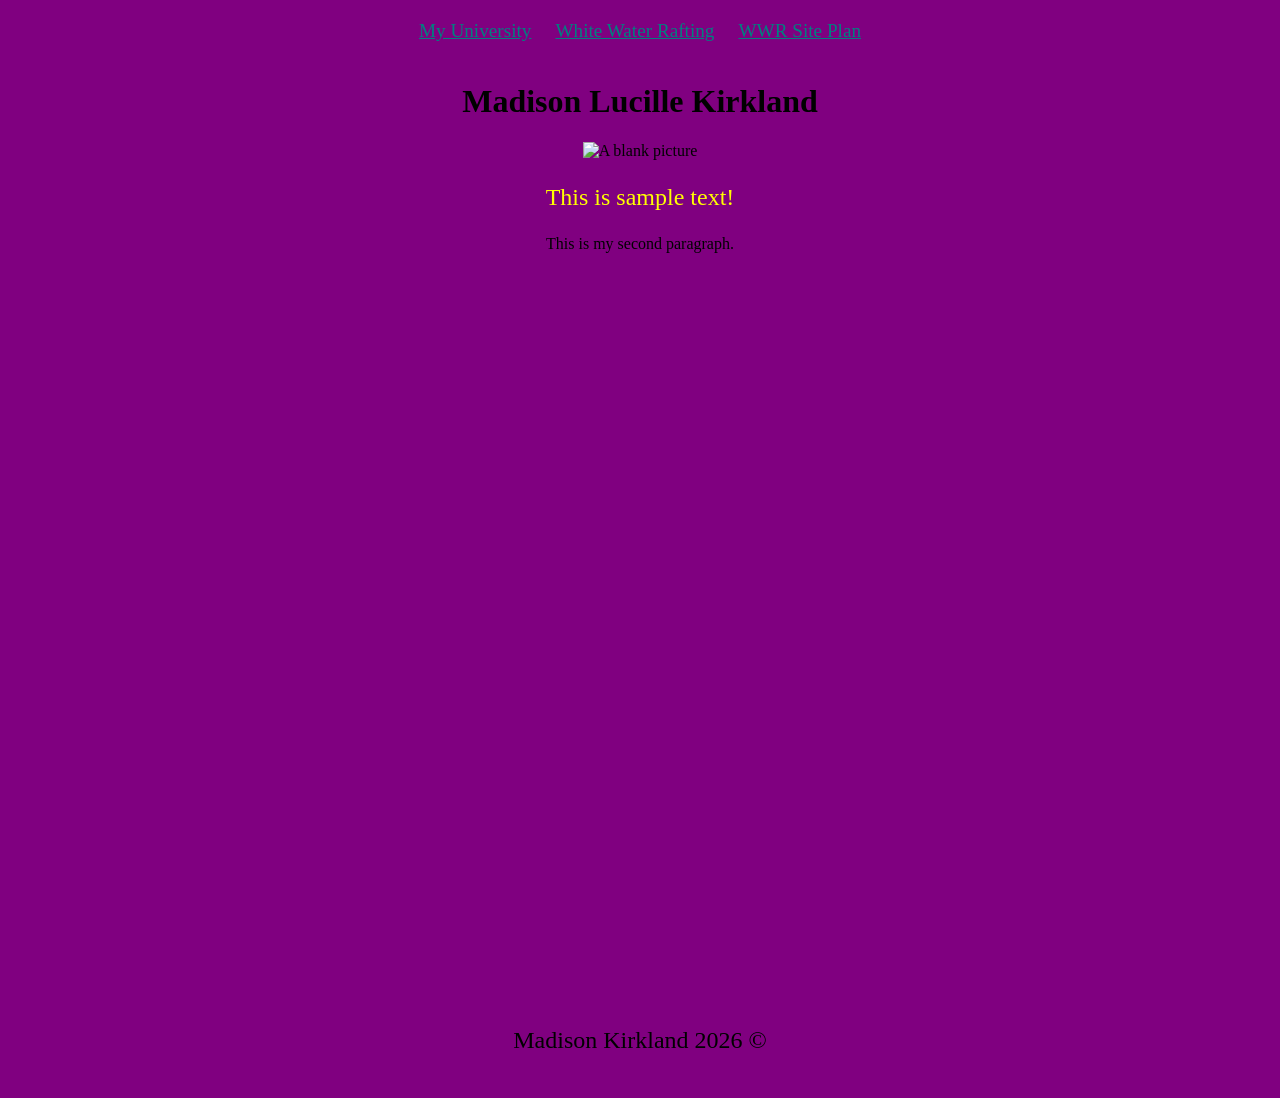
==== index.html @ 2065393e "first commit" ====
<!DOCTYPE html>
<html lang="en">
    <head>
        <meta charset="UTF-8">
        <meta name="viewport" content="width=device-width, initial-scale=1.0">
        <title>Portal Page for WDD 130</title>
        <link href="styles/styles.css" rel="stylesheet">
    </head>
    <body>
        <header>
            <nav>
                <a href="https://www.byui.edu/" target="_blank">My University</a>
                <a href="wwr/index.html">White Water Rafting</a>
                <a href="wwr/site-plan-rafting.html">WWR Site Plan</a>
            </nav>
        </header>
        <main>
            <h1>Madison Lucille Kirkland </h1>
            <img src="images/#" alt="A blank picture" width="300px">
            <p class="emphasis">This is sample text!</p>
            <pid="second">This is my second paragraph.</p>
        </main>
        <footer>
            <p>Madison Kirkland 2026 &copy;</p>
        </footer>
    </body>
</html>
---- styles/styles.css ----
body {
    background-color: purple;
    text-align: center;
    margin: 0;
}

main {
    min-height: 100vh;
}

header, footer {
    background-color: light pink;
    padding: 20px;
    /* border: 20px solid black; */
    /* margin: 20px; */
    /* border-radius: 10px; */
}

.current {
    color: #ccc;
}

nav a {
    color:teal;
    font-size: 1.2em;
    padding: 10px;
}

nav a:hover {
    color:lightblue;
}

img {
    width: 600px;
}

p {
    font-size: 1.5em;
}

#second {
    font-size: 3em;
}

.emphasis {
    color: yellow;
}
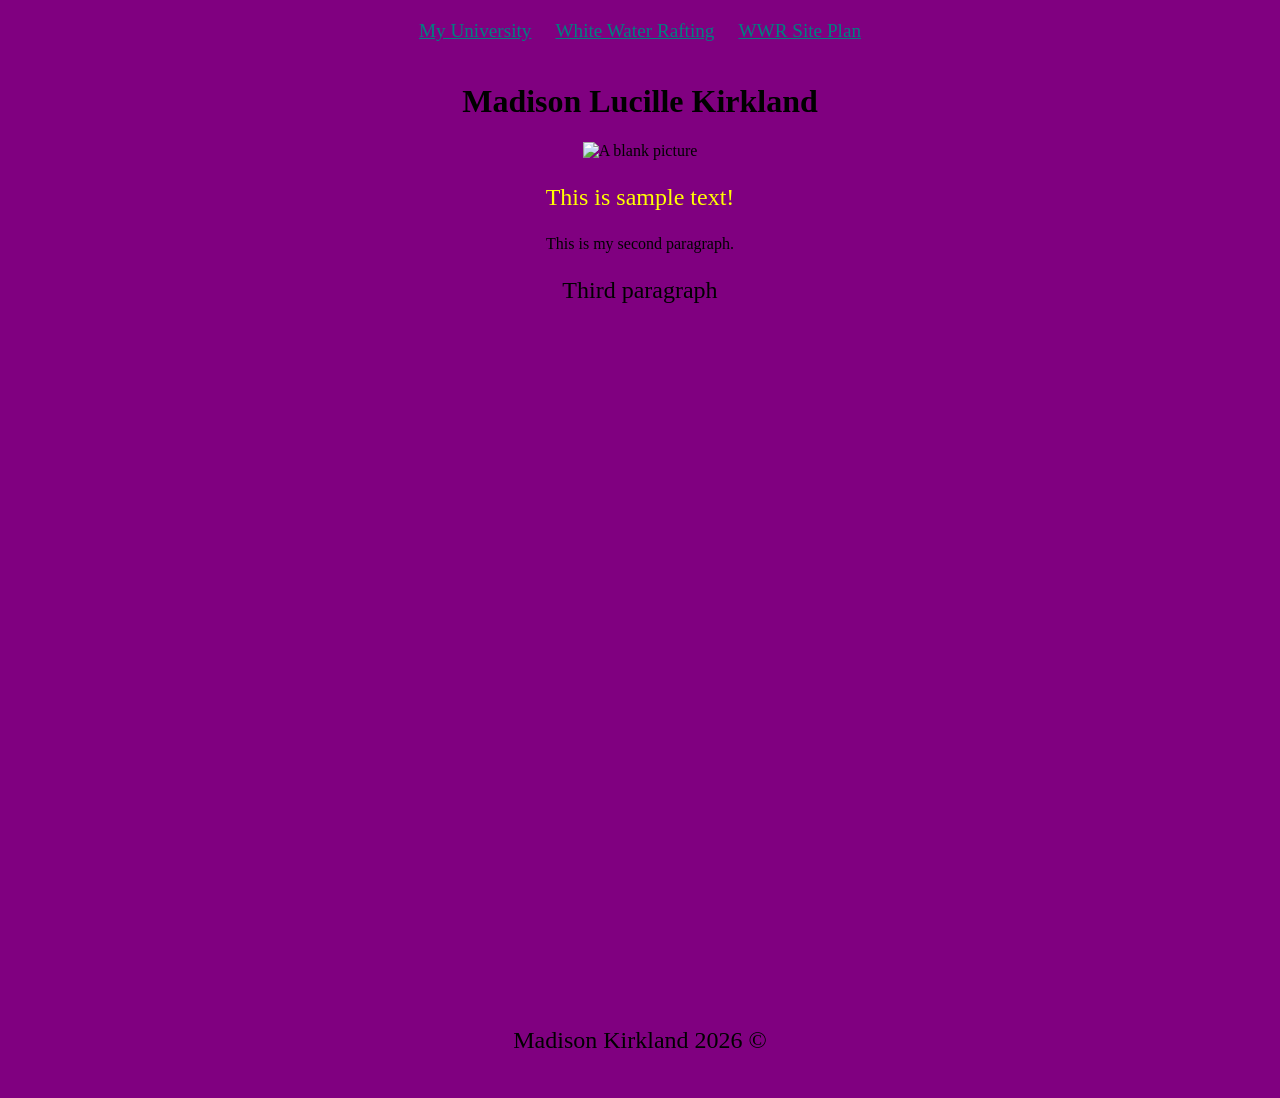
==== commit a8a5ce24: "third paragraph" ====
--- a/index.html
+++ b/index.html
@@ -19,6 +19,7 @@
             <img src="images/#" alt="A blank picture" width="300px">
             <p class="emphasis">This is sample text!</p>
             <pid="second">This is my second paragraph.</p>
+            <p>Third paragraph</p>
         </main>
         <footer>
             <p>Madison Kirkland 2026 &copy;</p>
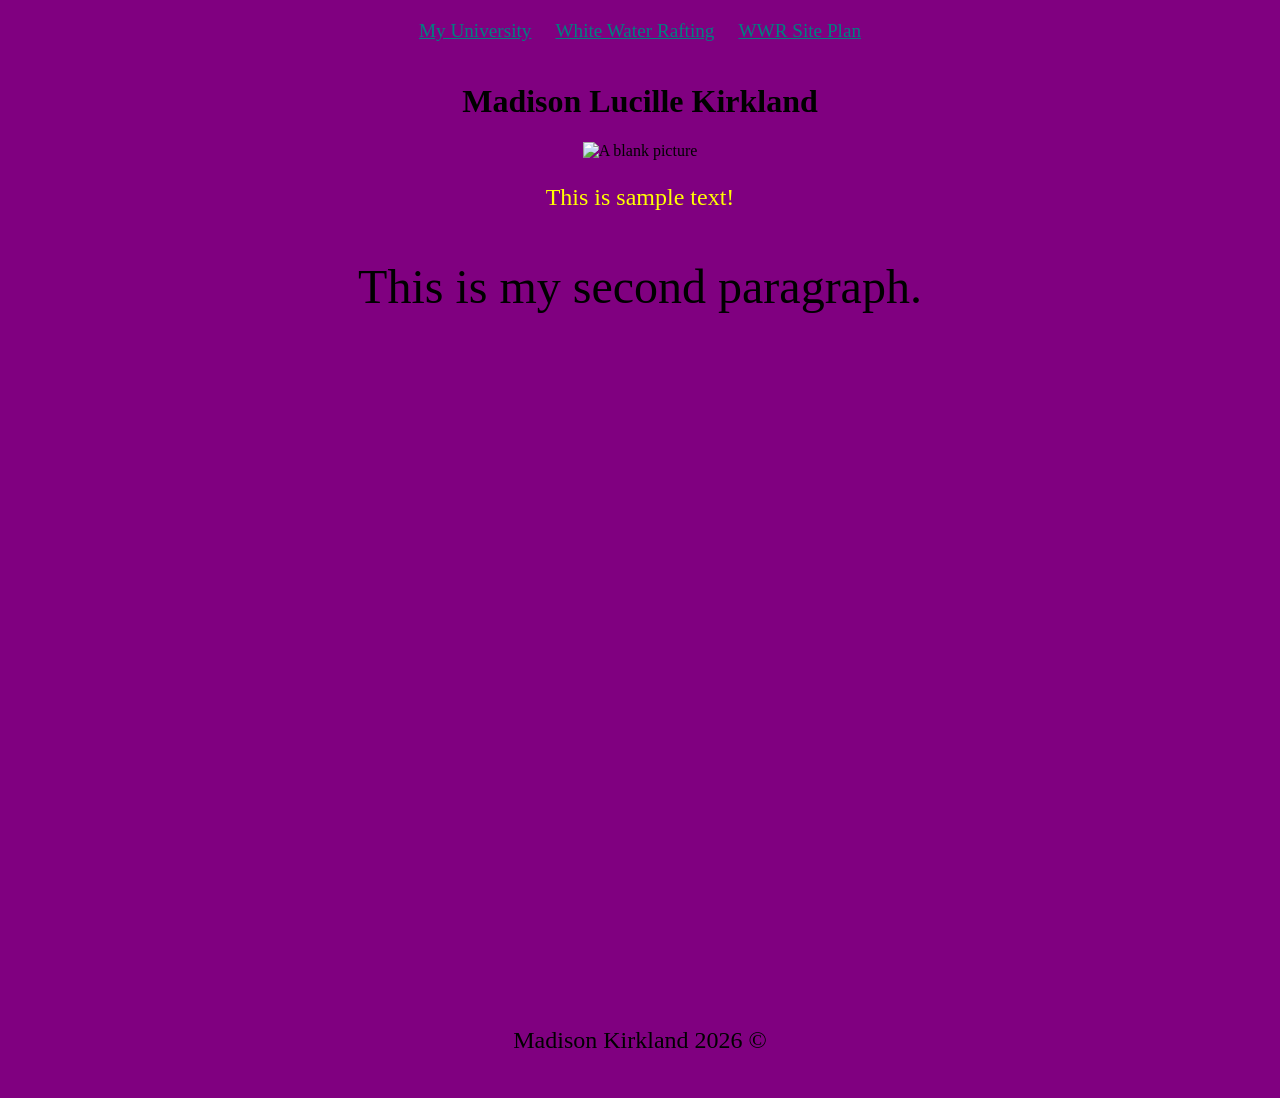
==== commit 02b42de4: "Site Plan HTML" ====
--- a/index.html
+++ b/index.html
@@ -18,8 +18,7 @@
             <h1>Madison Lucille Kirkland </h1>
             <img src="images/#" alt="A blank picture" width="300px">
             <p class="emphasis">This is sample text!</p>
-            <pid="second">This is my second paragraph.</p>
-            <p>Third paragraph</p>
+            <p id="second">This is my second paragraph.</p>
         </main>
         <footer>
             <p>Madison Kirkland 2026 &copy;</p>
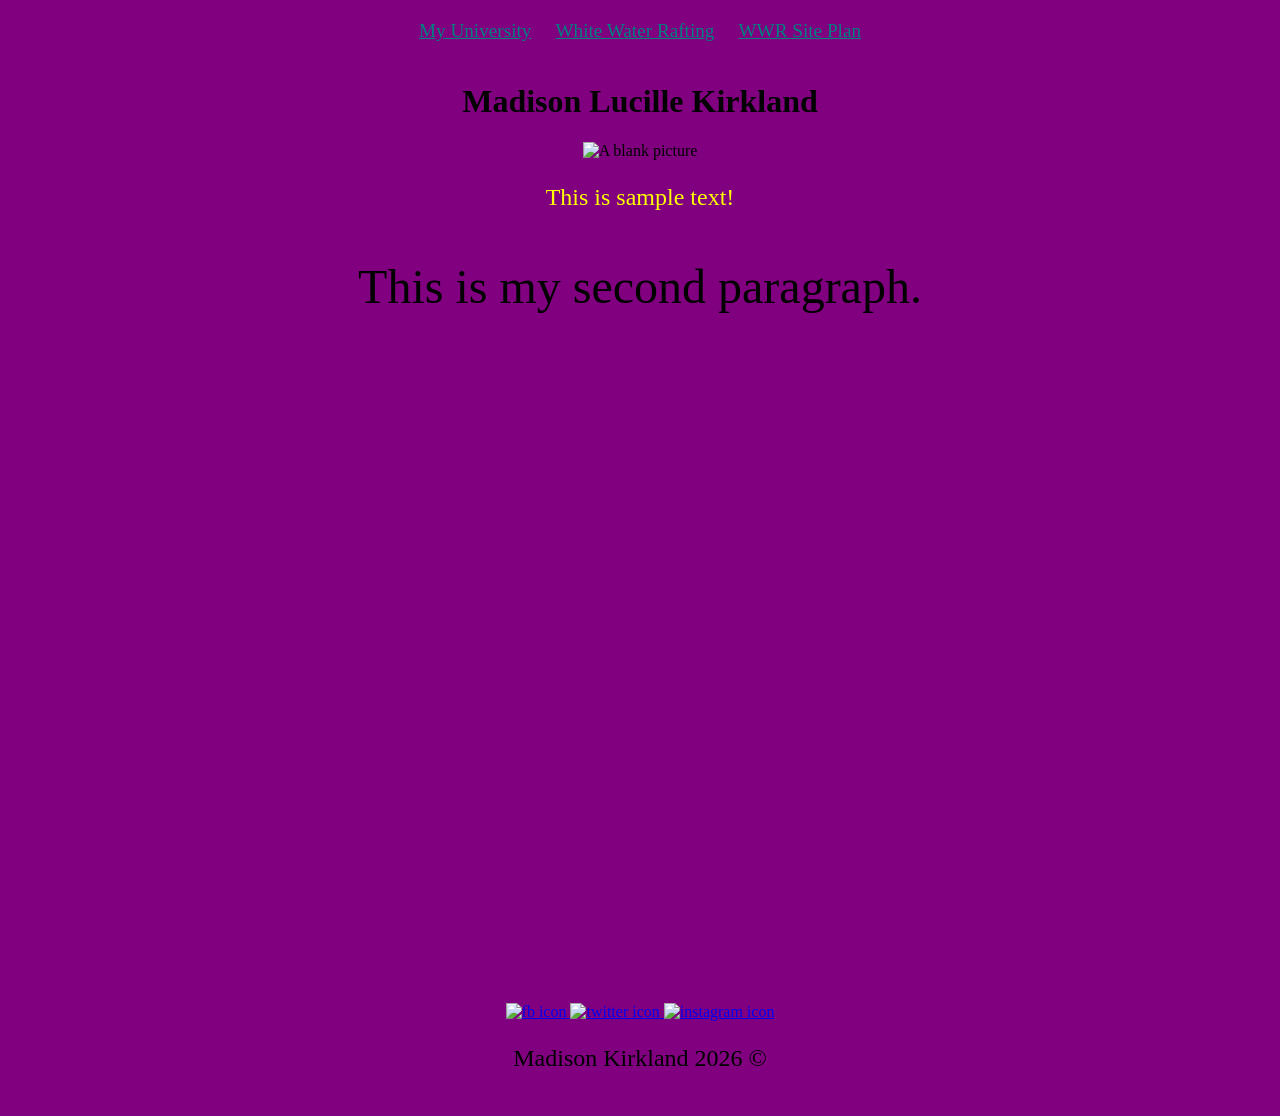
==== commit b2d95121: "img" ====
--- a/index.html
+++ b/index.html
@@ -20,7 +20,15 @@
             <p class="emphasis">This is sample text!</p>
             <p id="second">This is my second paragraph.</p>
         </main>
-        <footer>
+        <footer> <a href="https://facebook.com" target="_blank">
+            <img src="images/facebook.png" alt="fb icon">
+               </a>
+                <a href="https://twitter.com" target="_blank">
+            <img src="images/twitter.png" alt="twitter icon">   
+               </a> 
+               <a href="https://instagram.com" target="_blank">
+            <img src="images/instagram.png" alt="instagram icon">   
+               </a> 
             <p>Madison Kirkland 2026 &copy;</p>
         </footer>
     </body>
